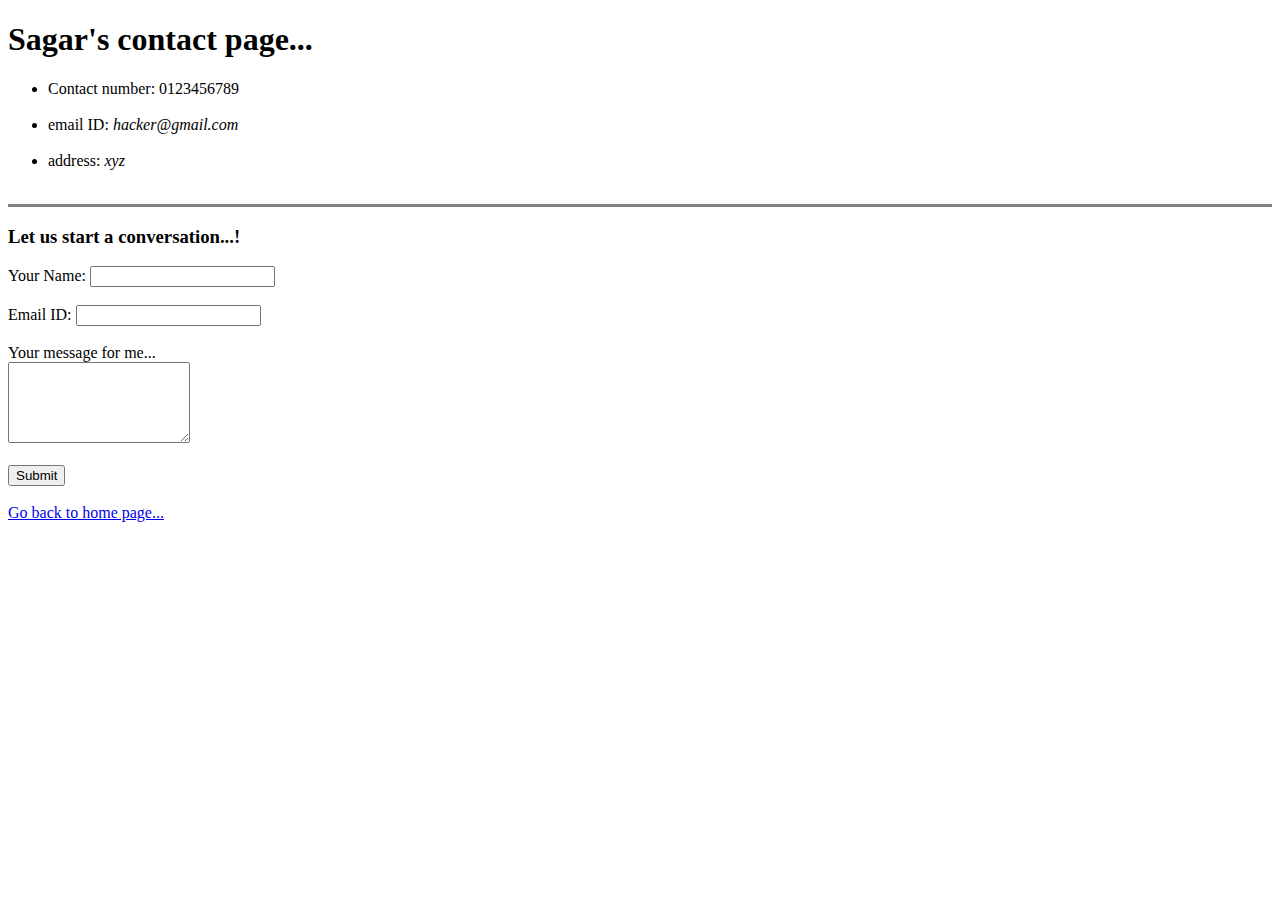
==== contact.html @ d2261286 "added files" ====
<!DOCTYPE html>
<html lang="en" dir="ltr">

<head>
  <meta charset="utf-8">
  <title>Sagar's contact page</title>
</head>

<body>
  <h1>Sagar's contact page...</h1>
  <ul>
    <li>Contact number: 0123456789 </li>
    <br>
    <li>email ID: <em>hacker@gmail.com</em></li>
    <br>
    <li>address:<em> xyz</em></li>
    <br>
  </ul>
  <hr size="3" noshade>
  <h3>Let us start a conversation...!</h3>

  <form  action="mailto:sagarbank74@gmail.com" method="post" enctype="text/plain">

    <label for="">Your Name:</label>
    <input type="text" name="Yourname" value=""><br>
    <br>
    <label for="">Email ID:</label>
    <input type="email" name="Youremail" value=""><br>
    <br>
    <label>Your message for me...</label><br>
    <textarea name="yourmessage" rows="5" cols="20"></textarea><br>
    <br>

    <input type="submit" value="Submit">

  </form>
  <br>
  <a href="index.html">Go back to home page...</a>

</body>

</html>
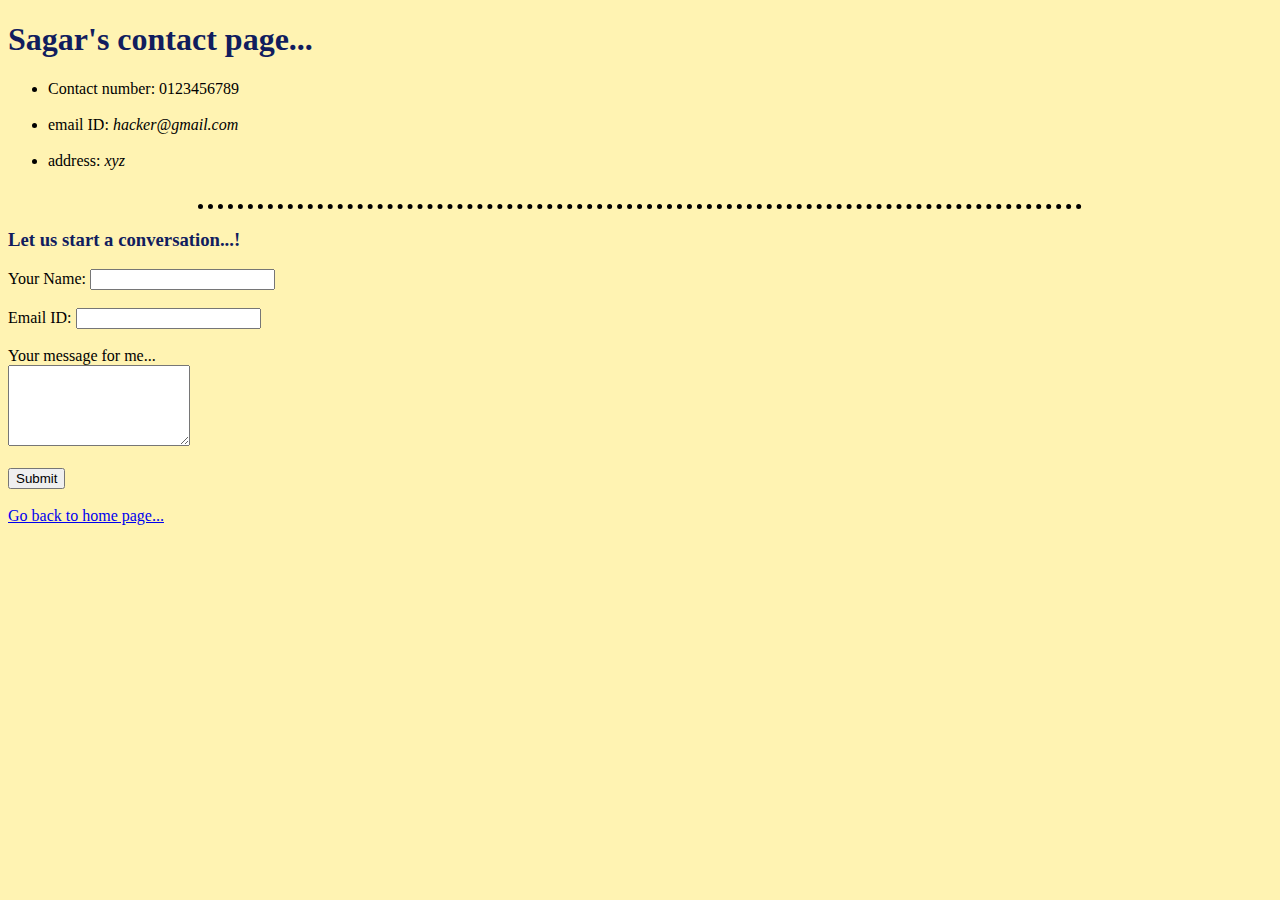
==== commit be5c76dd: "Add files via upload" ====
--- a/contact.html
+++ b/contact.html
@@ -4,6 +4,7 @@
 <head>
   <meta charset="utf-8">
   <title>Sagar's contact page</title>
+  <link rel="stylesheet" href="css/styles.css">
 </head>
 
 <body>
@@ -19,16 +20,16 @@
   <hr size="3" noshade>
   <h3>Let us start a conversation...!</h3>
 
-  <form  action="mailto:sagarbank74@gmail.com" method="post" enctype="text/plain">
+  <form action="mailto:sagarbank74@gmail.com" method="post" enctype="text/plain">
 
     <label for="">Your Name:</label>
-    <input type="text" name="Yourname" value=""><br>
+    <input type="text" name="Clientname" value=""><br>
     <br>
     <label for="">Email ID:</label>
-    <input type="email" name="Youremail" value=""><br>
+    <input type="email" name="Clientemail" value=""><br>
     <br>
     <label>Your message for me...</label><br>
-    <textarea name="yourmessage" rows="5" cols="20"></textarea><br>
+    <textarea name="Clientmessage" rows="5" cols="20"></textarea><br>
     <br>
 
     <input type="submit" value="Submit">
--- a/css/styles.css
+++ b/css/styles.css
@@ -0,0 +1,24 @@
+
+body {
+  background-color: #fff3b2;
+}
+hr{
+  border-style: none;
+  border-top-style: dotted;
+  border-top-width: 5px;
+  border-color: black;
+  background-color: #fff3b2;
+  width: 70%
+}
+img{
+  height: 200px
+}
+h1{
+  color: #111d5e
+}
+h2{
+  color: #111d5e
+}
+h3{
+  color: #111d5e
+}
